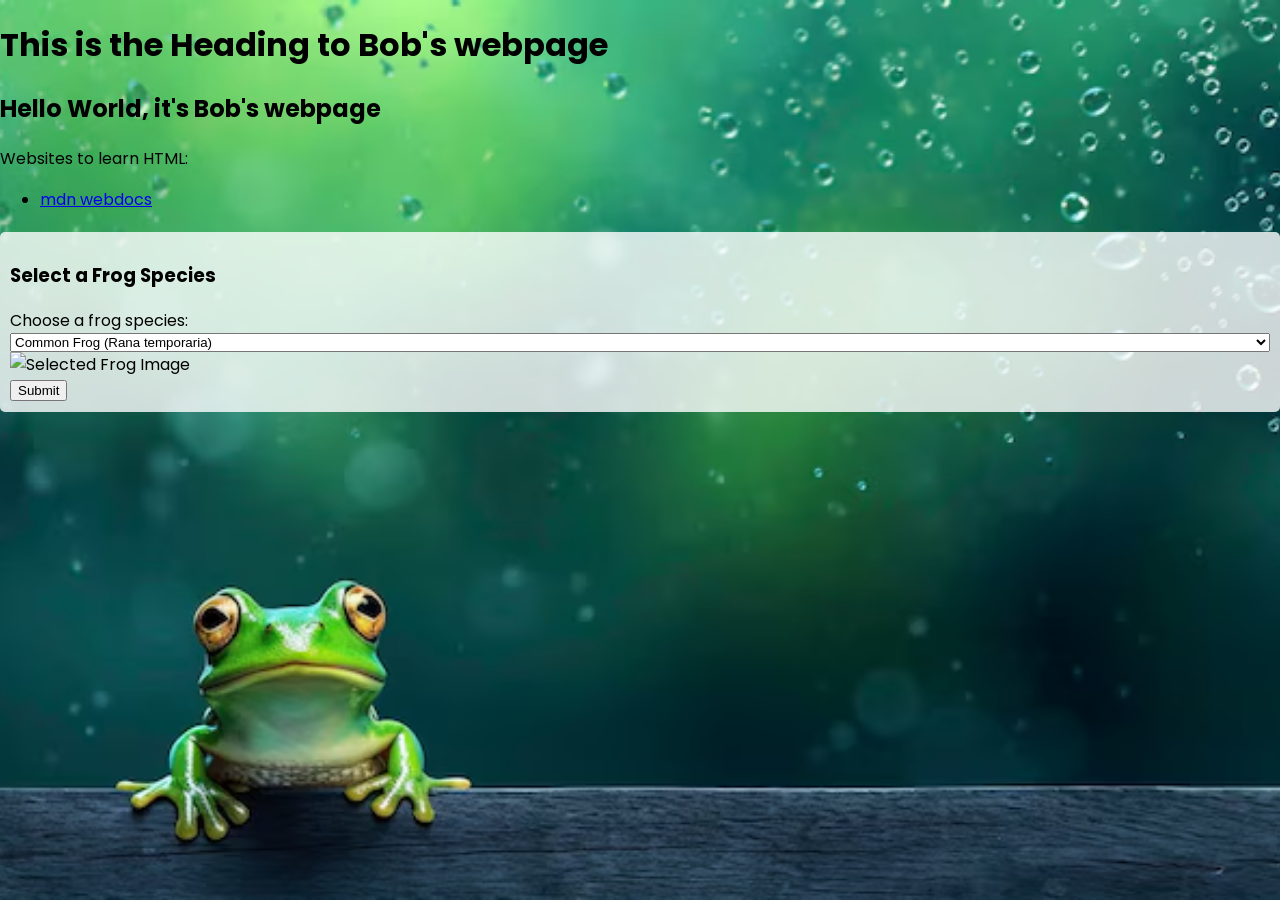
==== src/index.html @ 82546bde "Added drop down to different frog pictures" ====
<!DOCTYPE html>
<html lang="en">
<head>
    <meta charset="UTF-8">
    <meta name="viewport" content="width=device-width, initial-scale=1.0">
    <title>Bob's Webpage</title>
    <link rel="preconnect" href="https://fonts.googleapis.com">
    <link rel="preconnect" href="https://fonts.gstatic.com" crossorigin>
    <link href="https://fonts.googleapis.com/css2?family=Poppins:ital,wght@0,100;0,200;0,300;0,400;0,500;0,600;0,700;0,800;0,900;1,100;1,200;1,300;1,400;1,500;1,600;1,700;1,800;1,900&display=swap" rel="stylesheet">
    <link rel="stylesheet" href="style.css">
    <style>
        html, body {
            height: 100%; /* Ensure full height */
            margin: 0;    /* Remove any default margin */
            font-family: 'Poppins', sans-serif; /* Apply the Poppins font */
        }
        body {
            background-image: url('frog-background-with-empty-space-text_953680-4816.jpg');
            background-size: cover;      /* Ensures the image covers the entire screen */
            background-position: center; /* Centers the image */
            background-repeat: no-repeat; /* Avoids repeating the image */
        }
        .dropdown-container {
            margin-top: 20px; /* Add space above the dropdown */
            padding: 10px;    /* Add some padding */
            background-color: rgba(255, 255, 255, 0.8); /* Light background for visibility */
            border-radius: 5px; /* Slightly rounded corners */
        }
    </style>
</head>
<body>
    <h1>This is the Heading to Bob's webpage</h1>
    <h2>Hello World, it's Bob's webpage</h2>
    <p>Websites to learn HTML:</p>
    <ul>
        <li>
            <a href="https://developer.mozilla.org/en-US/docs/Web/HTML/Element/button">mdn webdocs</a>
        </li>
    </ul>

    <div class="dropdown-container">
        <h3>Select a Frog Species</h3>
        <label for="frog-species">Choose a frog species:</label>
        <section class="display">
        <select id="frog-species" name="frog-species">
            <option value="common_frog">Common Frog (Rana temporaria)</option>
            <option value="red_eyed_tree_frog">Red-eyed Tree Frog (Agalychnis callidryas)</option>
            <option value="poison_dart_frog">Poison Dart Frog (Dendrobatidae)</option>
            <option value="bullfrog">American Bullfrog (Lithobates catesbeianus)</option>
            <option value="golden_toad">Golden Toad (Incilius periglenes)</option>
        </select>
        <img class="frog-display" src="" alt="Selected Frog Image" />
        </section>
        <input type="submit" value="Submit">
    </div>

    <!-- Link to your JavaScript file -->
    <script src="main.js"></script>
</body>
</html>
---- src/style.css ----
.display {
  display: flex;
  flex-direction: column;
}
html,
body {
  height: 100%; /* Ensure full height */
  margin: 0; /* Remove any default margin */
  font-family: "Poppins", sans-serif; /* Apply the Poppins font */
}
body {
  background-image: url("frog-background-with-empty-space-text_953680-4816.jpg");
  background-size: cover; /* Ensures the image covers the entire screen */
  background-position: center; /* Centers the image */
  background-repeat: no-repeat; /* Avoids repeating the image */
}
.dropdown-container {
  margin-top: 20px; /* Add space above the dropdown */
  padding: 10px; /* Add some padding */
  background-color: rgba(
    255,
    255,
    255,
    0.8
  ); /* Light background for visibility */
  border-radius: 5px; /* Slightly rounded corners */
}
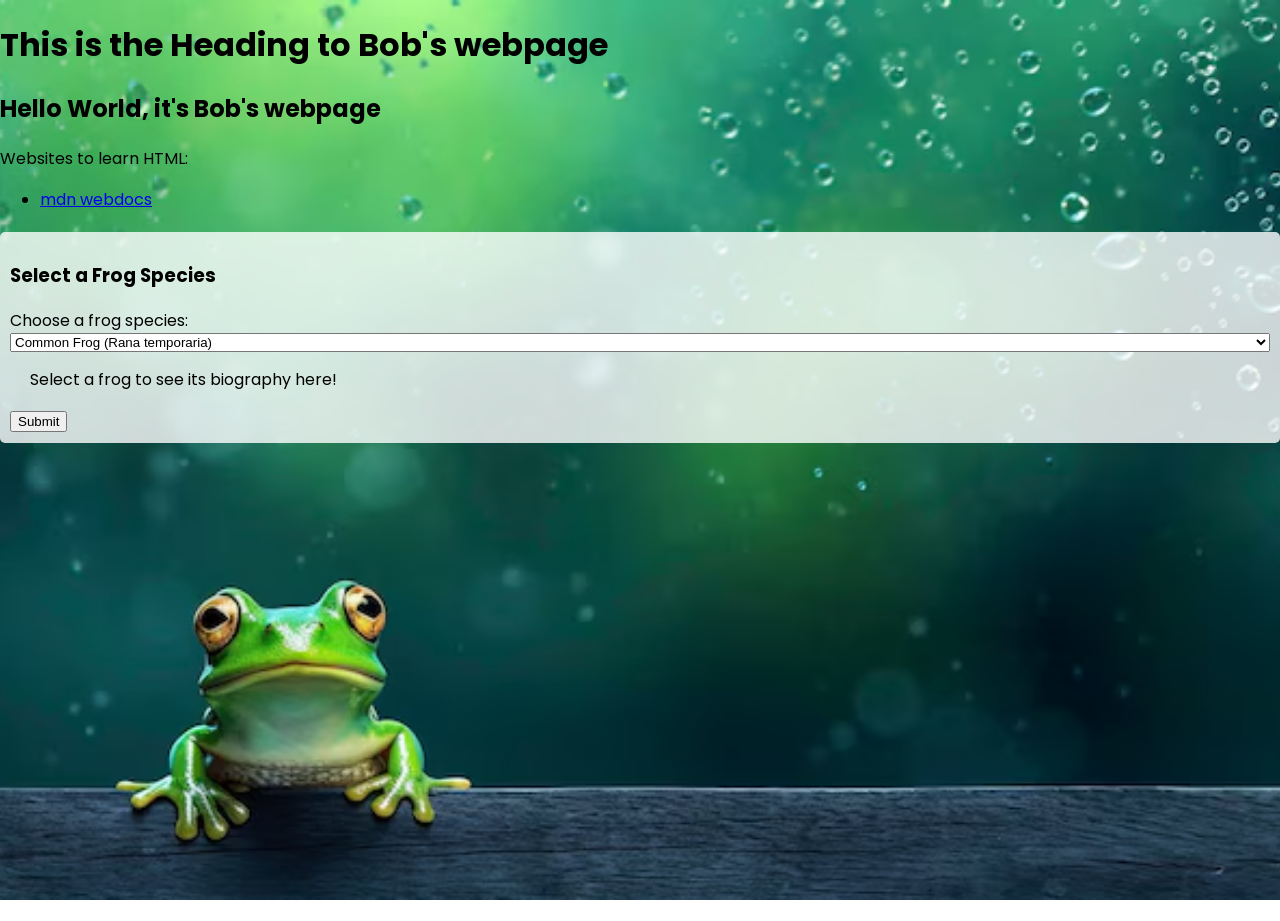
==== commit 04095037: "Added image scaling and updated biographies" ====
--- a/src/index.html
+++ b/src/index.html
@@ -1,60 +1,86 @@
 <!DOCTYPE html>
 <html lang="en">
-<head>
-    <meta charset="UTF-8">
-    <meta name="viewport" content="width=device-width, initial-scale=1.0">
+  <head>
+    <meta charset="UTF-8" />
+    <meta name="viewport" content="width=device-width, initial-scale=1.0" />
     <title>Bob's Webpage</title>
-    <link rel="preconnect" href="https://fonts.googleapis.com">
-    <link rel="preconnect" href="https://fonts.gstatic.com" crossorigin>
-    <link href="https://fonts.googleapis.com/css2?family=Poppins:ital,wght@0,100;0,200;0,300;0,400;0,500;0,600;0,700;0,800;0,900;1,100;1,200;1,300;1,400;1,500;1,600;1,700;1,800;1,900&display=swap" rel="stylesheet">
-    <link rel="stylesheet" href="style.css">
+    <link rel="preconnect" href="https://fonts.googleapis.com" />
+    <link rel="preconnect" href="https://fonts.gstatic.com" crossorigin />
+    <link
+      href="https://fonts.googleapis.com/css2?family=Poppins:ital,wght@0,100;0,200;0,300;0,400;0,500;0,600;0,700;0,800;0,900&display=swap"
+      rel="stylesheet"
+    />
+    <link rel="stylesheet" href="style.css" />
     <style>
-        html, body {
-            height: 100%; /* Ensure full height */
-            margin: 0;    /* Remove any default margin */
-            font-family: 'Poppins', sans-serif; /* Apply the Poppins font */
-        }
-        body {
-            background-image: url('frog-background-with-empty-space-text_953680-4816.jpg');
-            background-size: cover;      /* Ensures the image covers the entire screen */
-            background-position: center; /* Centers the image */
-            background-repeat: no-repeat; /* Avoids repeating the image */
-        }
-        .dropdown-container {
-            margin-top: 20px; /* Add space above the dropdown */
-            padding: 10px;    /* Add some padding */
-            background-color: rgba(255, 255, 255, 0.8); /* Light background for visibility */
-            border-radius: 5px; /* Slightly rounded corners */
-        }
+      html,
+      body {
+        height: 100%; /* Ensure full height */
+        margin: 0; /* Remove any default margin */
+        font-family: "Poppins", sans-serif; /* Apply the Poppins font */
+      }
+      body {
+        background-image: url("frog-background-with-empty-space-text_953680-4816.jpg");
+        background-size: cover; /* Ensures the image covers the entire screen */
+        background-position: center; /* Centers the image */
+        background-repeat: no-repeat; /* Avoids repeating the image */
+      }
+      .dropdown-container {
+        margin-top: 20px; /* Add space above the dropdown */
+        padding: 10px; /* Add some padding */
+        background-color: rgba(
+          255,
+          255,
+          255,
+          0.8
+        ); /* Light background for visibility */
+        border-radius: 5px; /* Slightly rounded corners */
+      }
     </style>
-</head>
-<body>
+  </head>
+  <body>
     <h1>This is the Heading to Bob's webpage</h1>
     <h2>Hello World, it's Bob's webpage</h2>
     <p>Websites to learn HTML:</p>
     <ul>
-        <li>
-            <a href="https://developer.mozilla.org/en-US/docs/Web/HTML/Element/button">mdn webdocs</a>
-        </li>
+      <li>
+        <a
+          href="https://developer.mozilla.org/en-US/docs/Web/HTML/Element/button"
+          >mdn webdocs</a
+        >
+      </li>
     </ul>
 
+    <!-- Updated dropdown container -->
     <div class="dropdown-container">
-        <h3>Select a Frog Species</h3>
-        <label for="frog-species">Choose a frog species:</label>
-        <section class="display">
+      <h3>Select a Frog Species</h3>
+      <label for="frog-species">Choose a frog species:</label>
+      <section class="display">
         <select id="frog-species" name="frog-species">
-            <option value="common_frog">Common Frog (Rana temporaria)</option>
-            <option value="red_eyed_tree_frog">Red-eyed Tree Frog (Agalychnis callidryas)</option>
-            <option value="poison_dart_frog">Poison Dart Frog (Dendrobatidae)</option>
-            <option value="bullfrog">American Bullfrog (Lithobates catesbeianus)</option>
-            <option value="golden_toad">Golden Toad (Incilius periglenes)</option>
+          <option value="common_frog">Common Frog (Rana temporaria)</option>
+          <option value="red_eyed_tree_frog">
+            Red-eyed Tree Frog (Agalychnis callidryas)
+          </option>
+          <option value="poison_dart_frog">
+            Poison Dart Frog (Dendrobatidae)
+          </option>
+          <option value="bullfrog">
+            American Bullfrog (Lithobates catesbeianus)
+          </option>
+          <option value="golden_toad">Golden Toad (Incilius periglenes)</option>
         </select>
-        <img class="frog-display" src="" alt="Selected Frog Image" />
-        </section>
-        <input type="submit" value="Submit">
+
+        <!-- This is where the frog image will be displayed -->
+        <div class="frog-info">
+          <div class="frog-display"></div>
+          <div class="frog-bio">
+            <p>Select a frog to see its biography here!</p>
+          </div>
+        </div>
+      </section>
+      <input type="submit" value="Submit" />
     </div>
 
     <!-- Link to your JavaScript file -->
     <script src="main.js"></script>
-</body>
+  </body>
 </html>
--- a/src/style.css
+++ b/src/style.css
@@ -1,19 +1,23 @@
+/* Existing styles */
 .display {
   display: flex;
   flex-direction: column;
 }
+
 html,
 body {
   height: 100%; /* Ensure full height */
   margin: 0; /* Remove any default margin */
   font-family: "Poppins", sans-serif; /* Apply the Poppins font */
 }
+
 body {
   background-image: url("frog-background-with-empty-space-text_953680-4816.jpg");
   background-size: cover; /* Ensures the image covers the entire screen */
   background-position: center; /* Centers the image */
   background-repeat: no-repeat; /* Avoids repeating the image */
 }
+
 .dropdown-container {
   margin-top: 20px; /* Add space above the dropdown */
   padding: 10px; /* Add some padding */
@@ -25,3 +29,27 @@
   ); /* Light background for visibility */
   border-radius: 5px; /* Slightly rounded corners */
 }
+
+/* Add this section to resize the images */
+.frog-display img {
+  max-width: 500px; /* Adjust the width */
+  max-height: 500px; /* Adjust the height */
+  width: auto; /* Maintain aspect ratio */
+  height: auto; /* Maintain aspect ratio */
+}
+
+/* New CSS for frog information */
+.frog-info {
+  display: flex;
+  align-items: flex-start; /* Align image and bio at the top */
+  gap: 20px; /* Space between image and bio */
+}
+
+.frog-bio {
+  max-width: 400px; /* Adjust the max width for the bio */
+}
+
+.frog-bio p {
+  font-size: 1rem;
+  line-height: 1.5;
+}
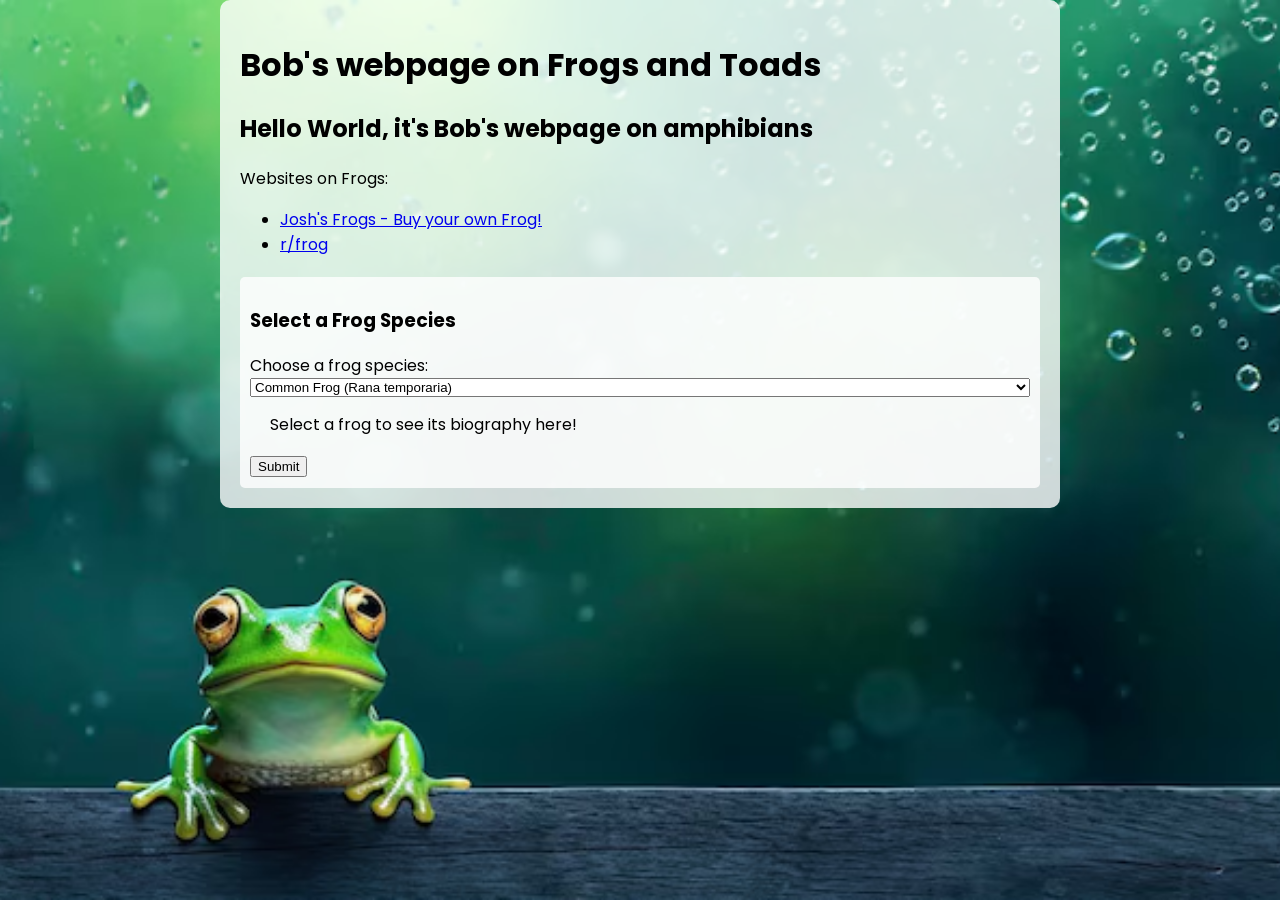
==== commit 80dfc5ad: "Just some minor updates, added Bufo, image borders and containers" ====
--- a/src/index.html
+++ b/src/index.html
@@ -38,46 +38,56 @@
     </style>
   </head>
   <body>
-    <h1>This is the Heading to Bob's webpage</h1>
-    <h2>Hello World, it's Bob's webpage</h2>
-    <p>Websites to learn HTML:</p>
-    <ul>
-      <li>
-        <a
-          href="https://developer.mozilla.org/en-US/docs/Web/HTML/Element/button"
-          >mdn webdocs</a
-        >
-      </li>
-    </ul>
+    <div class="container">
+      <h1>Bob's webpage on Frogs and Toads</h1>
+      <h2>Hello World, it's Bob's webpage on amphibians</h2>
+      <p>Websites on Frogs:</p>
+      <ul>
+        <li>
+          <a
+            href="https://joshsfrogs.com/?srsltid=AfmBOooOXHtT84RsH4iAm4XV1XVI5lwxJa1EAfhvisuqluHXTzzSmdDW"
+            >Josh's Frogs - Buy your own Frog!</a
+          >
+        </li>
+        <li>
+          <a href="https://www.reddit.com/r/frog/">r/frog</a>
+        </li>
+      </ul>
 
-    <!-- Updated dropdown container -->
-    <div class="dropdown-container">
-      <h3>Select a Frog Species</h3>
-      <label for="frog-species">Choose a frog species:</label>
-      <section class="display">
-        <select id="frog-species" name="frog-species">
-          <option value="common_frog">Common Frog (Rana temporaria)</option>
-          <option value="red_eyed_tree_frog">
-            Red-eyed Tree Frog (Agalychnis callidryas)
-          </option>
-          <option value="poison_dart_frog">
-            Poison Dart Frog (Dendrobatidae)
-          </option>
-          <option value="bullfrog">
-            American Bullfrog (Lithobates catesbeianus)
-          </option>
-          <option value="golden_toad">Golden Toad (Incilius periglenes)</option>
-        </select>
+      <!-- Updated dropdown container -->
+      <div class="dropdown-container">
+        <h3>Select a Frog Species</h3>
+        <label for="frog-species">Choose a frog species:</label>
+        <section class="display">
+          <select id="frog-species" name="frog-species">
+            <option value="common_frog">Common Frog (Rana temporaria)</option>
+            <option value="bufo_alvarius">
+              Bufo Alvarius (Incilius alvarius)
+            </option>
+            <option value="red_eyed_tree_frog">
+              Red-eyed Tree Frog (Agalychnis callidryas)
+            </option>
+            <option value="poison_dart_frog">
+              Poison Dart Frog (Dendrobatidae)
+            </option>
+            <option value="bullfrog">
+              American Bullfrog (Lithobates catesbeianus)
+            </option>
+            <option value="golden_toad">
+              Golden Toad (Incilius periglenes)
+            </option>
+          </select>
 
-        <!-- This is where the frog image will be displayed -->
-        <div class="frog-info">
-          <div class="frog-display"></div>
-          <div class="frog-bio">
-            <p>Select a frog to see its biography here!</p>
+          <!-- This is where the frog image will be displayed -->
+          <div class="frog-info">
+            <div class="frog-display"></div>
+            <div class="frog-bio">
+              <p>Select a frog to see its biography here!</p>
+            </div>
           </div>
-        </div>
-      </section>
-      <input type="submit" value="Submit" />
+        </section>
+        <input type="submit" value="Submit" />
+      </div>
     </div>
 
     <!-- Link to your JavaScript file -->
--- a/src/style.css
+++ b/src/style.css
@@ -1,3 +1,12 @@
+:root {
+  /* Define custom properties (CSS variables) */
+  --frog-margin: 10px; /* Default margin around the image */
+  --frog-border-color: #500596; /* Default border color (green) */
+  --frog-border-width: 8px; /* Border thickness */
+  --frog-border-radius: 8px; /* Rounded corners */
+  --frog-padding: 0px; /* Padding inside the border */
+}
+
 /* Existing styles */
 .display {
   display: flex;
@@ -30,12 +39,30 @@
   border-radius: 5px; /* Slightly rounded corners */
 }
 
+/* New container styles */
+.container {
+  max-width: 800px; /* Set a maximum width for the container */
+  margin: 0 auto; /* Center the container */
+  padding: 20px; /* Add some padding for spacing */
+  background-color: rgba(
+    255,
+    255,
+    255,
+    0.8
+  ); /* Optional: add a background for better visibility */
+  border-radius: 10px; /* Optional: rounded corners */
+}
+
 /* Add this section to resize the images */
 .frog-display img {
   max-width: 500px; /* Adjust the width */
   max-height: 500px; /* Adjust the height */
   width: auto; /* Maintain aspect ratio */
   height: auto; /* Maintain aspect ratio */
+  margin: var(--frog-margin); /* Use variable for margin */
+  border: var(--frog-border-width) solid var(--frog-border-color); /* Use variables for border width and color */
+  border-radius: var(--frog-border-radius); /* Use variable for border radius */
+  padding: var(--frog-padding); /* Use variable for padding */
 }
 
 /* New CSS for frog information */
